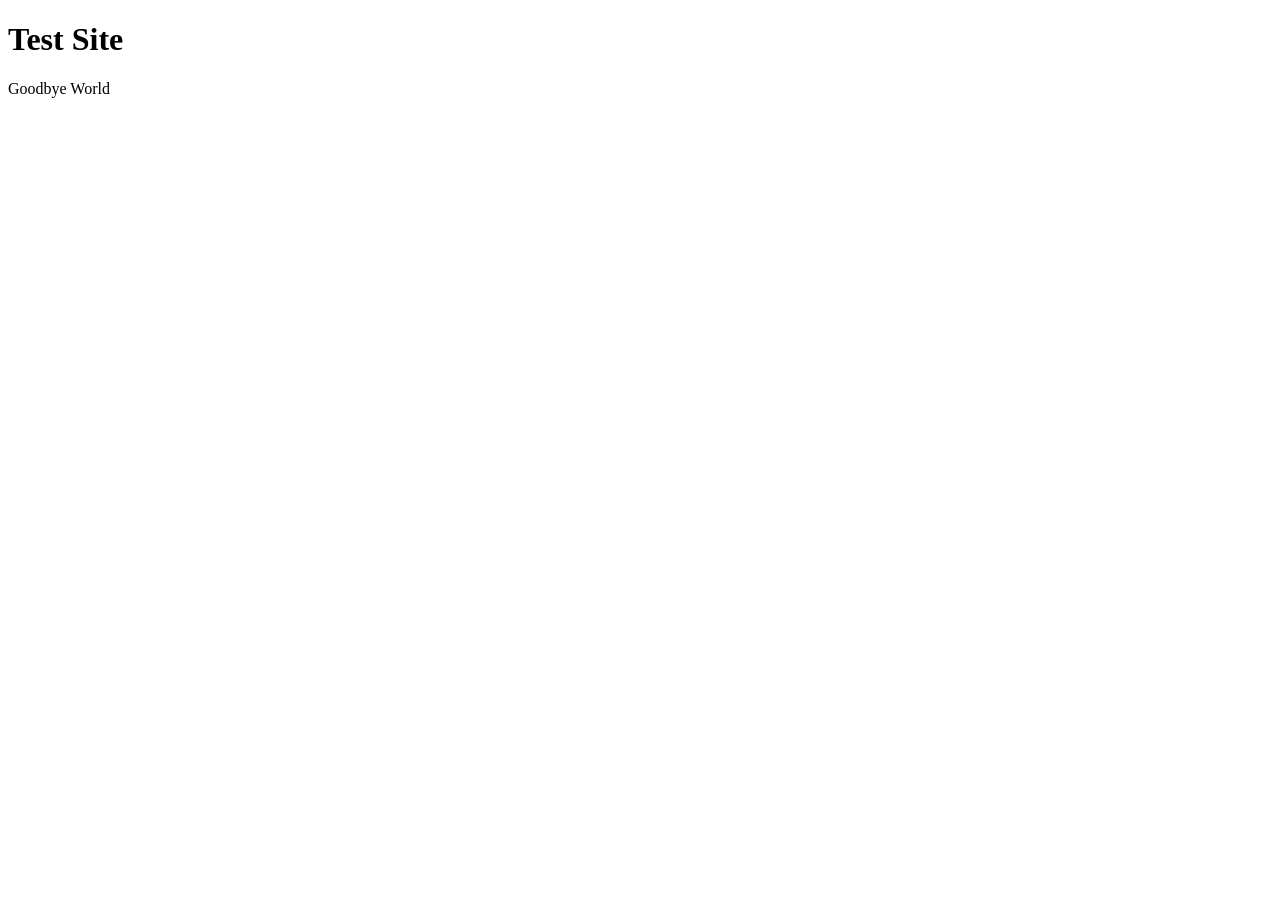
==== Home-Start.html @ ed8417ca "first commit" ====
<!DOCTYPE html>
<html>
  <head>
    <meta charset="utf-8">
    <meta name="viewport" content="width=device-width, initial-scale=1.0">
    <meta lang="en">
    <title>Goodbye World</title>
  </head>

  <body>
    <h1>Test Site</h1>
    <p>Goodbye World</p>
  </body>
</html>
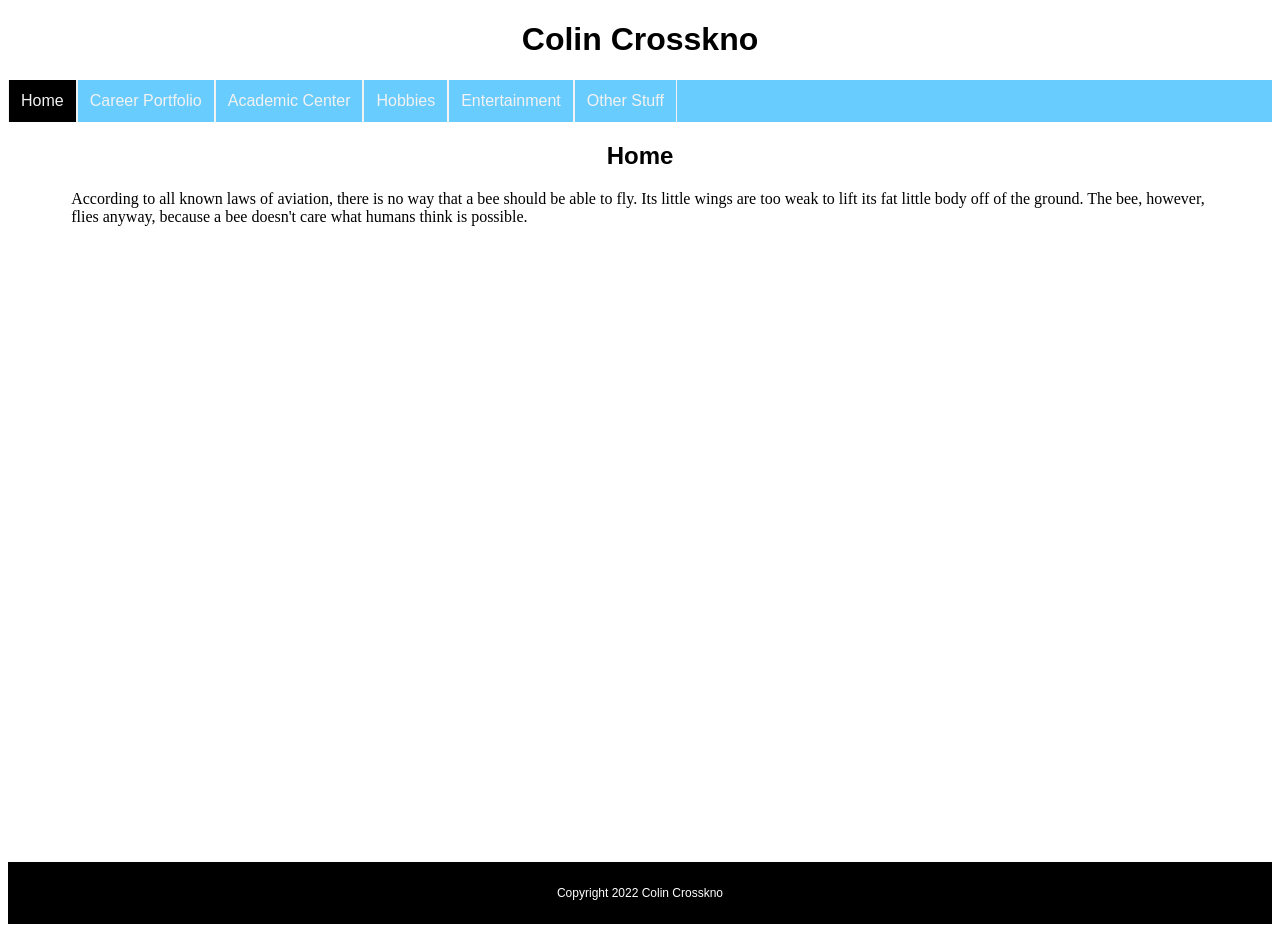
==== commit f1ee7c7b: "filled out the Home page" ====
--- a/Home-Start.html
+++ b/Home-Start.html
@@ -4,11 +4,34 @@
     <meta charset="utf-8">
     <meta name="viewport" content="width=device-width, initial-scale=1.0">
     <meta lang="en">
-    <title>Goodbye World</title>
+    <link rel="stylesheet" href="style.css">
+    <title>CCrosskno | Home</title>
   </head>
 
   <body>
-    <h1>Test Site</h1>
-    <p>Goodbye World</p>
+    <h1>Colin Crosskno</h1>
+
+    <div class="topnav">
+      <a href="index.html" class="active">Home</a>
+      <a href="Career/Career-Start.html">Career Portfolio</a>
+      <a href="Academic/Academic-Start.html">Academic Center</a>
+      <a href="Hobbies/Hobbies-Start.html">Hobbies</a>
+      <a href="Entertainment/Entertainment-Start.html">Entertainment</a>
+      <a href="Other/Other-Start.html">Other Stuff</a>
+    </div>
+
+    <div class="main">
+      <h2>Home</h2>
+
+      <p>According to all known laws of aviation, there is no way that a bee
+        should be able to fly. Its little wings are too weak to lift its
+        fat little body off of the ground. The bee, however, flies anyway,
+        because a bee doesn't care what humans think is possible.</p>
+      </p>
+    </div>
+
+    <footer>
+      <p>Copyright 2022 Colin Crosskno</p>
+    </footer>
   </body>
 </html>
--- a/style.css
+++ b/style.css
@@ -0,0 +1,66 @@
+/*general elements*/
+h1 {
+  font-family: verdana, sans-serif;
+  font-size: 32px;
+  color:black;
+  text-align: center;
+}
+
+h2 {
+  font-family: verdana, sans-serif;
+  font-size: 24px;
+  color: black;
+  text-align: center;
+}
+/*end general elements*/
+
+/*main section*/
+.main {
+  max-width: 90%;
+  margin: auto;
+  min-height: 80vh;
+}
+/*end main section*/
+
+/*topnav*/
+.topnav {
+  overflow: hidden;
+  background-color: #69ccff;
+}
+
+.topnav a {
+  display: inline-block;
+  float: left;
+  font-family: verdana, sans-serif;
+  font-size: 16px;
+  text-decoration: none;
+  text-align: justify;
+  color: #f2f2f2;
+  padding: 12px;
+  border-left: 1px solid #f2f2f2;
+  border-right: 1px solid #f2f2f2;
+}
+
+.topnav a:hover {
+  background-color: blue;
+  color: white;
+  transition-duration: 0.4;
+}
+
+.topnav a.active {
+  background-color: black;
+}
+/*end topnav*/
+
+/*footer*/
+footer {
+  font-family: verdana, sans-serif;
+  font-size: 12px;
+  text-align: center;
+  color: white;
+  padding: 12px;
+  position: relative;
+  background-color: black;
+
+}
+/*end footer*/
